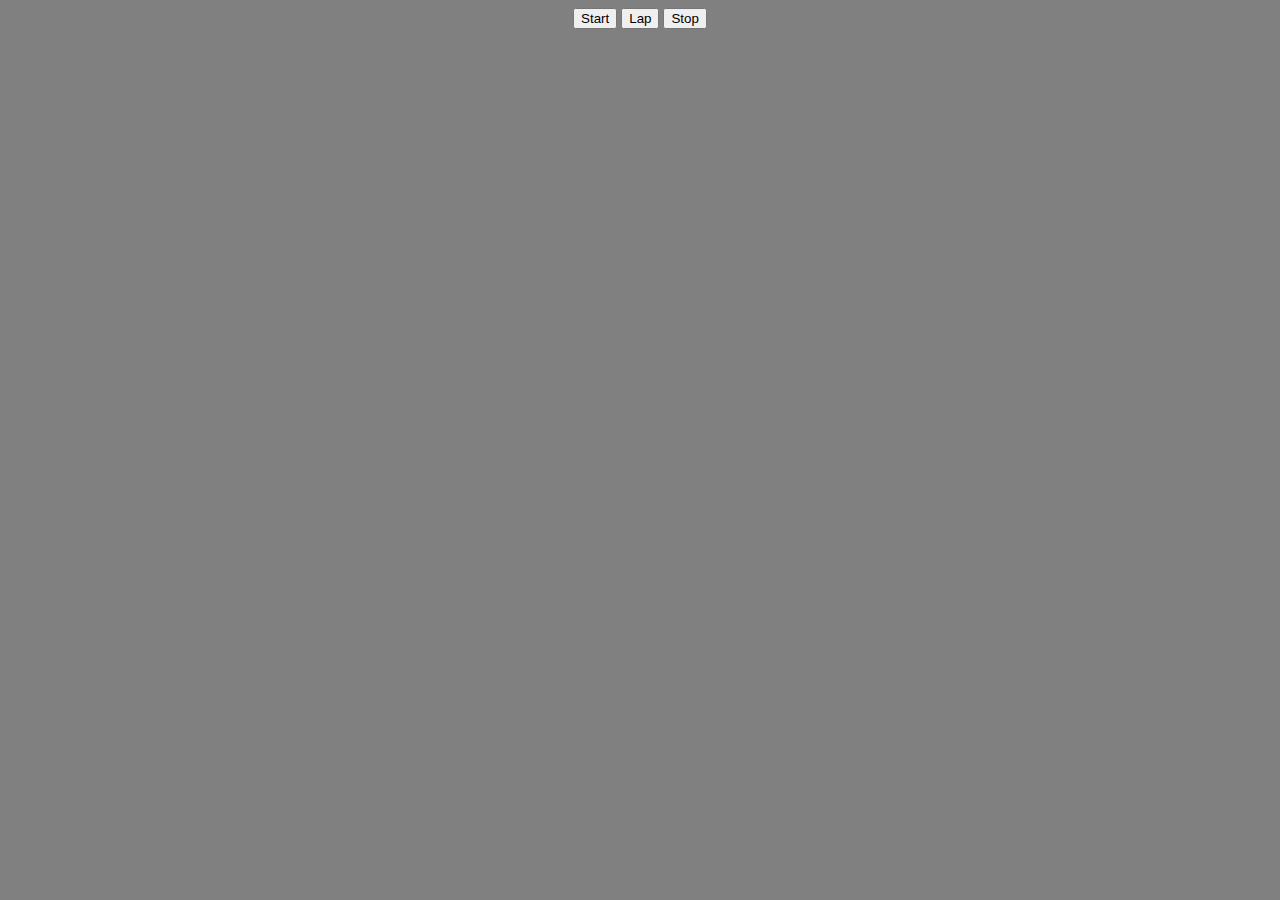
==== clock.html @ 42a5a8e0 "finished random redirector" ====
<!DOCTYPE html>
<html lang="en" dir="ltr">
  <head>
    <meta charset="utf-8">
    <title>Time</title>

    <style>

      body {
        background-color: grey;
        display: flex;
        justify-content: center;
        align-items: center;
      }


      div#stopwatch {
        order: 1;

      }

    </style>

  </head>
  <body>

    <div id="UI">
      <div id="time"></div>

      <div id="stopwatch"></div>
      <button id="start">Start</button>
      <button id="lap">Lap</button>
      <button id="stop">Stop</button>
    </div>

    <script>

      function stopwatchfunc(){
        let i = 0
        let timer = setInterval(function(){
          let stopwatch_time = new Date(0,0,0,0,0,i)
          stopwatch.innerHTML ="<h1>Stopwatch</h1>" + stopwatch_time.getHours() + ":" + stopwatch_time.getMinutes() + ":" + stopwatch_time.getSeconds()
          i++
        },1000)
      }

      setInterval(function(){
        time.innerHTML = "<h1>Time</h1>" + new Date()
      },1000);

      let mytimer = setInterval(,1000)

      let start_time =

      start.addEventListener("click", (evt) => {
        stopwatchfunc()
      })

      stop.addEventListener("click", (evt) => {
        clearInterval(timer);
      })

    </script>

  </body>
</html>
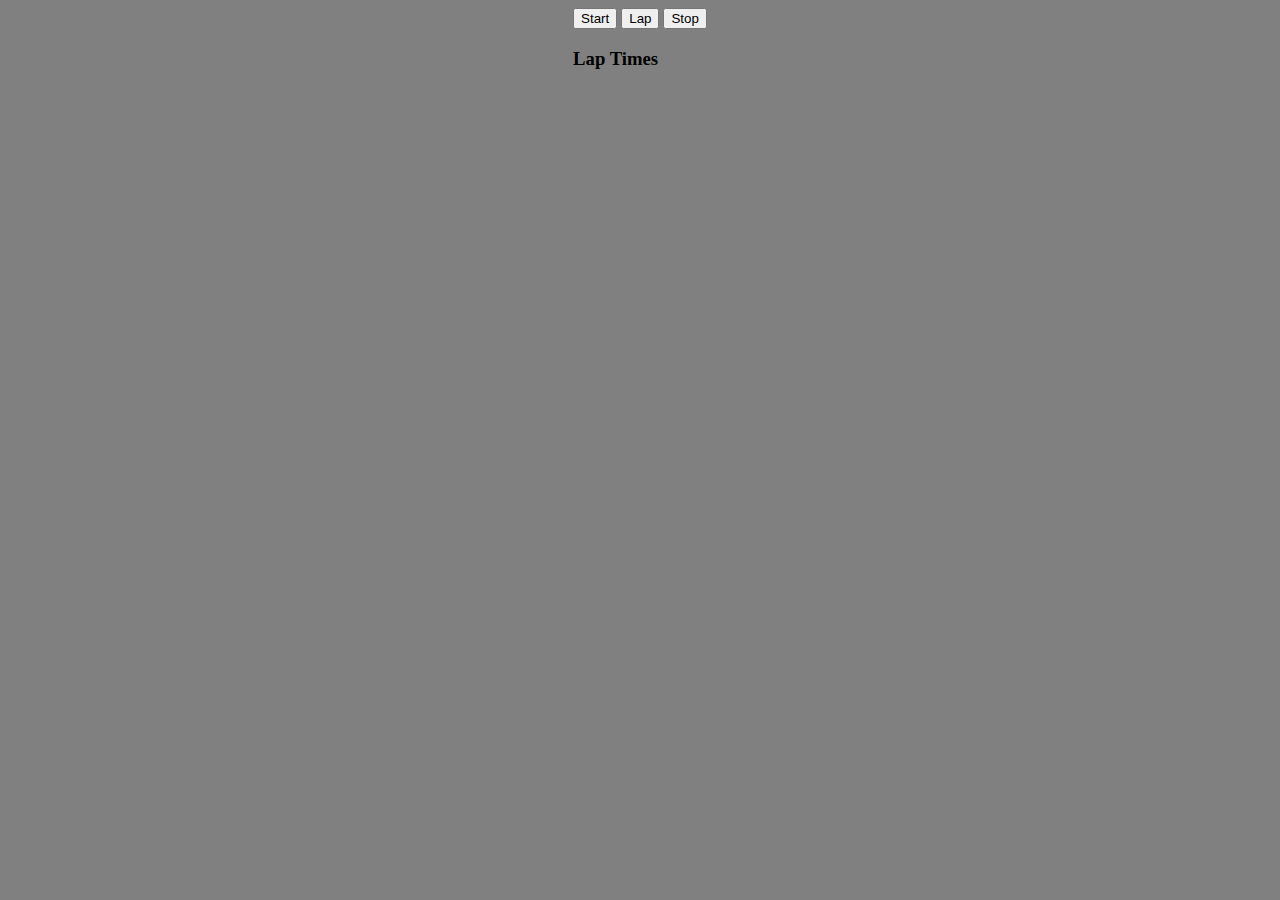
==== commit ee978a71: "Clock with Stopwatch" ====
--- a/clock.html
+++ b/clock.html
@@ -30,35 +30,45 @@
       <div id="stopwatch"></div>
       <button id="start">Start</button>
       <button id="lap">Lap</button>
-      <button id="stop">Stop</button>
+      <button id="endtime">Stop</button>
+      <h3>Lap Times</h3>
+      <ol id="lap_time_list"></ol>
     </div>
 
     <script>
 
-      function stopwatchfunc(){
+      function timerfunc(){
         let i = 0
         let timer = setInterval(function(){
           let stopwatch_time = new Date(0,0,0,0,0,i)
           stopwatch.innerHTML ="<h1>Stopwatch</h1>" + stopwatch_time.getHours() + ":" + stopwatch_time.getMinutes() + ":" + stopwatch_time.getSeconds()
           i++
         },1000)
+        lap.addEventListener("click", (evt) => {
+          let timenow = new Date(0,0,0,0,0,i)
+          let laptime = timenow.getHours() + ":" + timenow.getMinutes() + ":" + timenow.getSeconds()
+          let newli = document.createElement("li")
+          newli.innerHTML = laptime
+          lap_time_list.appendChild(newli)
+        })
+        endtime.addEventListener("click", (evt) => {
+          clearInterval(timer)
+        })
+        return timer
       }
 
       setInterval(function(){
         time.innerHTML = "<h1>Time</h1>" + new Date()
       },1000);
 
-      let mytimer = setInterval(,1000)
-
-      let start_time =
+      // let mytimer = setInterval(,1000)
+      //
+      // let start_time =
 
       start.addEventListener("click", (evt) => {
-        stopwatchfunc()
+        timerfunc()
       })
 
-      stop.addEventListener("click", (evt) => {
-        clearInterval(timer);
-      })
 
     </script>
 
